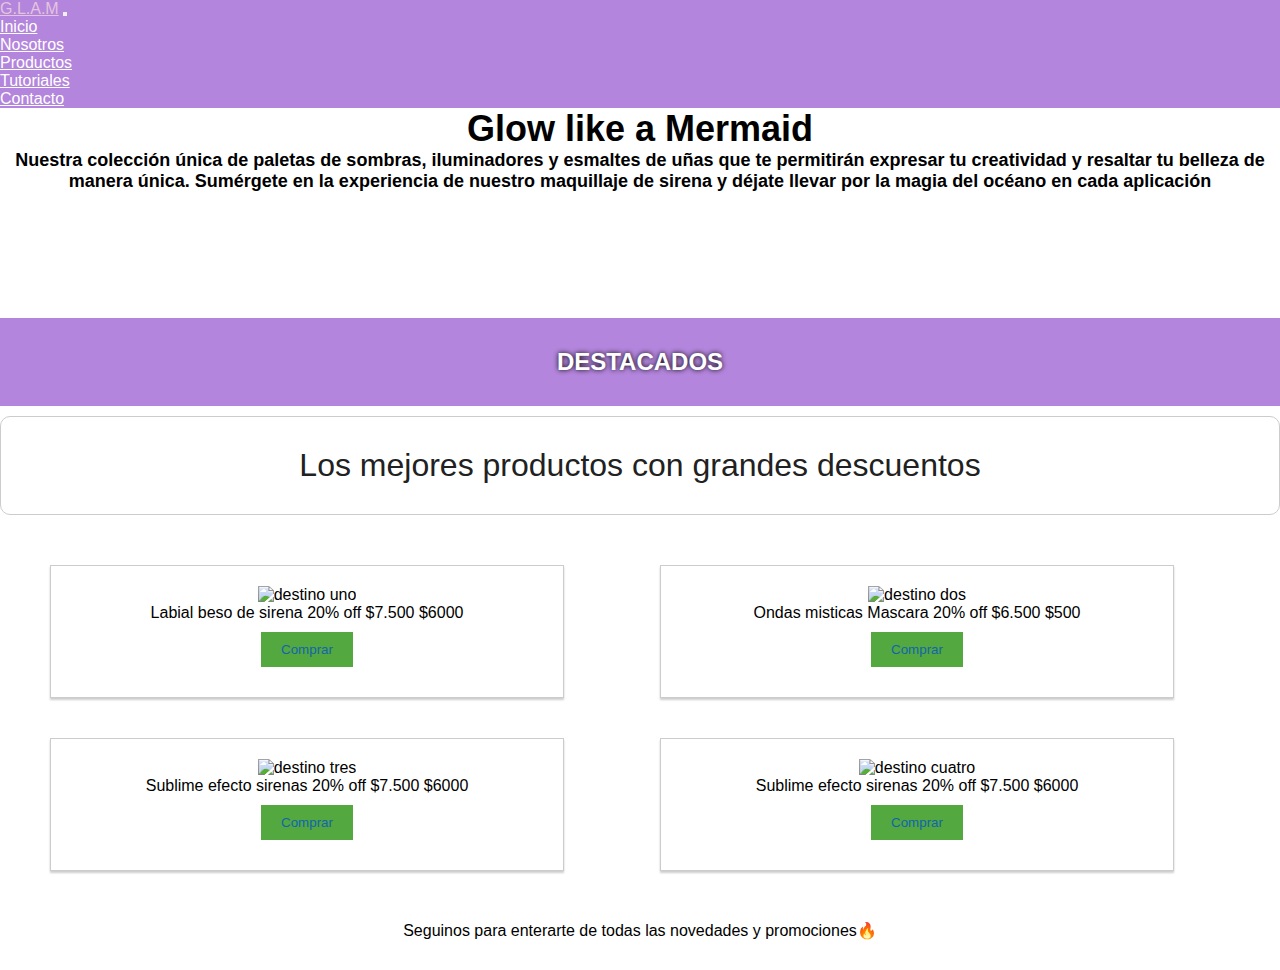
==== index.html @ 1824006f "cambios finales" ====
<!DOCTYPE html>
<html lang="es">
<head>
    <meta charset="UTF-8">
    <meta name="viewport" content="width=device-width, initial-scale=1.0">
    
   <!-- bootstrap 5.1-->
   <link rel="stylesheet" href=""> <link href="https://cdn.jsdelivr.net/npm/bootstrap@5.1.3/dist/css/bootstrap.min.css" rel="stylesheet" integrity="sha384-1BmE4kWBq78iYhFldvKuhfTAU6auU8tT94WrHftjDbrCEXSU1oBoqyl2QvZ6jIW3" crossorigin="anonymous">
    <!-- bootstrap 5.1-->
    <link rel="stylesheet" href="https://cdnjs.cloudflare.com/ajax/libs/font-awesome/6.5.1/css/all.min.css" integrity="sha512-DTOQO9RWCH3ppGqcWaEA1BIZOC6xxalwEsw9c2QQeAIftl+Vegovlnee1c9QX4TctnWMn13TZye+giMm8e2LwA==" crossorigin="anonymous" referrerpolicy="no-referrer" />
   <link rel="stylesheet" href="css/estilo.css">
   <title>G.L.A.M</title>
</head>
<body> 
    <!-- navbar inicio -->
  <nav class="navbar navbar-expand-sm navbar-dark">
      <div class="container-fluid">
        <a class="navbar-brand" href="#"> <img src="img/logo.png" alt="">G.L.A.M</a>
        <button class="navbar-toggler" type="button" data-bs-toggle="collapse" data-bs-target="#collapsibleNavbar">
          <span class="navbar-toggler-icon"></span>
        </button>
        <div class="collapse navbar-collapse" 
          id="collapsibleNavbar">
            <ul class="navbar-nav">
              <li class="nav-item">
                <a class="nav-link" href="index.html">Inicio</a>
              </li>
              <li class="nav-item">
                <a class="nav-link" href="html/nosotros.html">Nosotros</a>
              </li>
              <li class="nav-item">
                <a class="nav-link" href="html/productos.html">Productos</a>
              </li>
              <li class="nav-item">
                <a class="nav-link" href="html/tutoriales.html">Tutoriales</a>
              </li>
              <li class="nav-item">
                <a class="nav-link" href="html/contacto.html">Contacto</a>
              </li>
            </ul>
        </div>
      </div>
  </nav>
  <!-- navbar final -->
  <!-- jumbotron -->
    <div class="p-5 bg-primary text-white jumbotron">
      <h1>Glow like a Mermaid</h1>
      <p> Nuestra colección única de paletas de sombras, iluminadores y esmaltes de uñas que te 
        permitirán expresar tu creatividad y resaltar tu belleza de manera única. Sumérgete en la experiencia de 
        nuestro maquillaje de sirena y déjate llevar por la magia del océano en cada aplicación</p>
    </div>
  <!-- jumbotron -->
</header>

<div class="conteiner-fluid text center">
  <div class="row">
    <div class="col">
      <h2>DESTACADOS</h2>
    </div>
  </div>
</div>

<section id="destinos" class="destinos"> 
<p>Los mejores productos con grandes descuentos</p>
</section>

<main class="contenedorDestinos">

    <div class="tarjeta"> 
        <img src="img/labials.jpg" alt="destino uno">
        <p>Labial beso de sirena 20% off $7.500 $6000</p>
        <button class="boton">Comprar</button> 
    </div>
    <div class="tarjeta"> 
      <img src="/img/rimmel.jpg" alt="destino dos">
      <p>Ondas misticas Mascara 20% off $6.500 $500</p>
      <button class="boton">Comprar</button>
    </div>
    <div class="tarjeta"> 
      <img src="img/base.webp" alt="destino tres">
      <p>Sublime efecto sirenas 20% off $7.500 $6000</p>
      <button class="boton">Comprar</button>
    </div>
    <div class="tarjeta"> 
      <img src="img/labials.jpg" alt="destino cuatro">
      <p>Sublime efecto sirenas 20% off $7.500 $6000</p>
      <button class="boton">Comprar</button>
    </div>
  
</main>    
     
<footer>
  <p>Seguinos para enterarte de todas las novedades y promociones🔥</p>
    <div class="redes">
      <a href="https://www.facebook.com/">
        <i class="fa-brands fa-facebook"></i>
      </a>
      <a href="https://www.instagram.com/">
        <i class="fa-brands fa-instagram"></i>
      </a>  
  </div>
  
</footer>
<script src="https://cdn.jsdelivr.net/npm/@popperjs/core@2.10.2/dist/umd/popper.min.js" integrity="sha384-7+zCNj/IqJ95wo16oMtfsKbZ9ccEh31eOz1HGyDuCQ6wgnyJNSYdrPa03rtR1zdB" crossorigin="anonymous"></script>
<script src="https://cdn.jsdelivr.net/npm/bootstrap@5.1.3/dist/js/bootstrap.min.js" integrity="sha384-QJHtvGhmr9XOIpI6YVutG+2QOK9T+ZnN4kzFN1RtK3zEFEIsxhlmWl5/YESvpZ13" crossorigin="anonymous"></script>
</body>
</html>
---- css/estilo.css ----
*{
    margin: 0;
    padding: 0;
}
@import url('https://fonts.googleapis.com/css2?family=Noto+Sans:ital,wght@0,100..900;1,100..900&display=swap');

*{
    font-family: "Noto Sans", sans-serif;
      }

.navbar{
    background-color: rgb(179,133,220);
}

.navbar-brand{
    color: rgb(229,196,223)!important
}

.navbar-brand img{
    height: 80px;
}

.nav-link{
    color: #fff!important;
    text-shadow: 0, 0, 5px #000;

}
.nav-link:hover{
    color: rgb(81,213,215) !important;
}

/*main*/

main{
    margin: 20px;
    padding: 20px;
}

h2, h3{
    text-align: center;
    text-decoration: solid;
    margin: 10px  0px ;
}

p{text-align: center;
}

.destinos p{
    font-size: 2rem;
    color: #212121;
    padding: 10px;
}
.contenedorDestinos{
    display: grid;
    grid-template-columns: repeat(2, 1fr);
    gap: 20px;
}
.destinos{
    border: 1px solid #ccc;
    border-radius: 10px;
    padding: 20px;
    text-align: center;
}

.tarjeta img{
    max-width: 50%;
    align-items: center;
}
.tarjeta{
    display: flex;
    flex-direction: column;
    justify-content: center;
    align-items: center;
    background-color: white;
    border: 1px solid #ccc;
    padding: 20px;
    box-shadow: 0px 2px 2px rgba(0, 0, 0, 0.2);
    margin: 10px;
    max-width: 80%;
}
.tarjeta button{
    background-color: #53a840;
    color: rgb(17, 101, 174);
    border: none;
    padding: 10px 20px;
    font-size: 1 rem;
    cursor: pointer;
    margin: 10px;
}
.tarjeta button:hover{
    background-color: rgb(169, 77, 192);
}

/* footer */

.footer{
    background-color:rgb(220, 161, 133);
    padding: 30px 0;
    color:#fff;
    font-size: 20px;
    text-align: center 
}
footer .redes{
    text-align: center;
}
footer .redes i{
    color:rgb(179,133,220);
    font-size: 50px;
    letter-spacing: 30px;
    text-align: center 
}

footer .redes a{
    text-decoration: none;
    text-align: center;
}

footer p{
    margin-bottom: 30px;
}

/* index */

.jumbotron{
    height: 200px;
    background-image: url(../img/5.png);
    text-align: center;
    font-weight: bold;
    font-size:large;
    text-shadow: 0, 0, 5px #000;
    color: hsl(229,196,223)!important   
}

h2{
    text-align: center;
    background-color: rgb(179,133,220);
    padding:30px;
    font-weight: bold;
    color:#fff;
    text-shadow: 0 0 5px #000f;
}

/* contacto */
 
form{
    display: inline-block;
    margin-top: 0cm;
    margin-left: auto;
    padding:0cm;
    float: none;
    justify-content: center;
    align-items: center;
}

 .btn{
    background-color: rgb(208,182,235)!important;
    border: none;
    color: #000000;
    padding: 10px 20px;
    border-radius: 5px;
    font-size: 18px;
    margin-top: 10px;
}

/* PRODUCTOS */

.contenedorProductos p{
    font-size: 2rem;
    color: #212121;
    padding: 10px;
}
.contenedorProductos{
    display: grid;
    grid-template-columns: repeat(2, 1fr);
    gap: 20px;
}
.productos{
    border: 1px solid #ccc;
    border-radius: 10px;
    padding: 20px;
    text-align: center;
}
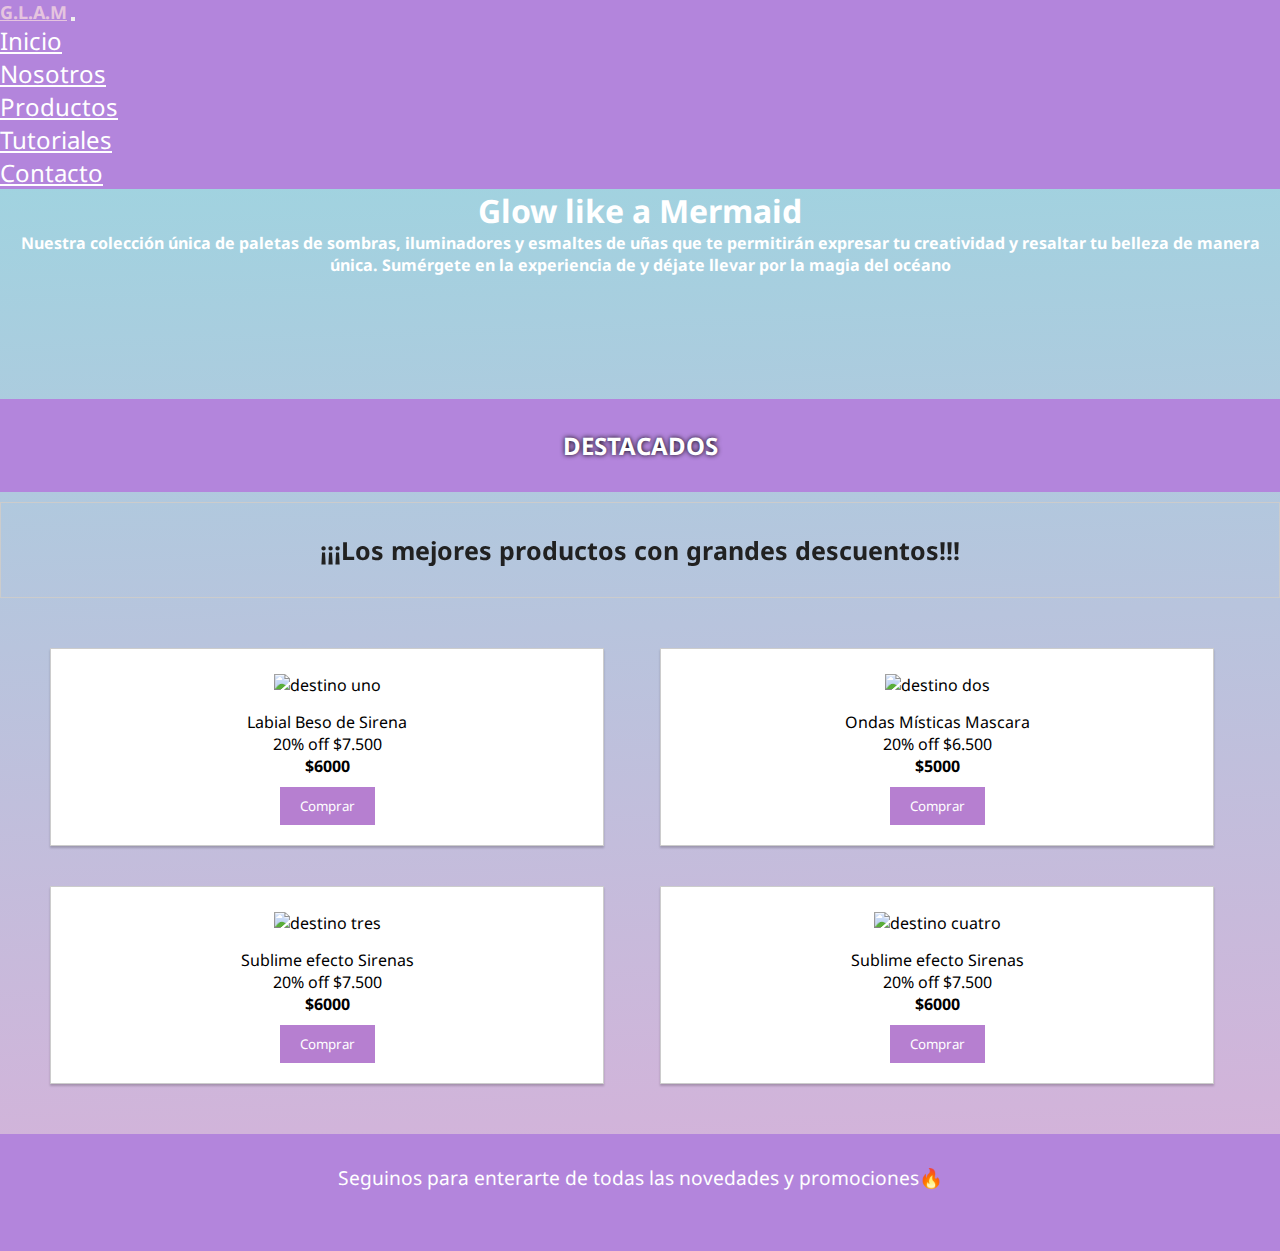
==== commit 01334611: "estilos scss" ====
--- a/index.html
+++ b/index.html
@@ -3,19 +3,21 @@
 <head>
     <meta charset="UTF-8">
     <meta name="viewport" content="width=device-width, initial-scale=1.0">
-    
-   <!-- bootstrap 5.1-->
-   <link rel="stylesheet" href=""> <link href="https://cdn.jsdelivr.net/npm/bootstrap@5.1.3/dist/css/bootstrap.min.css" rel="stylesheet" integrity="sha384-1BmE4kWBq78iYhFldvKuhfTAU6auU8tT94WrHftjDbrCEXSU1oBoqyl2QvZ6jIW3" crossorigin="anonymous">
+    <meta name="description" content="descuentos en maquillaje y productos de sirena">
+    <meta name="keywords" content="maquillaje; sirena; descuentos; promociones">
+  <!-- bootstrap 5.1-->
+  <link rel="stylesheet" href=""> <link href="https://cdn.jsdelivr.net/npm/bootstrap@5.1.3/dist/css/bootstrap.min.css" rel="stylesheet" integrity="sha384-1BmE4kWBq78iYhFldvKuhfTAU6auU8tT94WrHftjDbrCEXSU1oBoqyl2QvZ6jIW3" crossorigin="anonymous">
     <!-- bootstrap 5.1-->
     <link rel="stylesheet" href="https://cdnjs.cloudflare.com/ajax/libs/font-awesome/6.5.1/css/all.min.css" integrity="sha512-DTOQO9RWCH3ppGqcWaEA1BIZOC6xxalwEsw9c2QQeAIftl+Vegovlnee1c9QX4TctnWMn13TZye+giMm8e2LwA==" crossorigin="anonymous" referrerpolicy="no-referrer" />
-   <link rel="stylesheet" href="css/estilo.css">
-   <title>G.L.A.M</title>
+  <link rel="stylesheet" href="css/estilo.css">
+  <link href="https://unpkg.com/aos@2.3.1/dist/aos.css" rel="stylesheet">
+  <title>G.L.A.M</title>
 </head>
 <body> 
     <!-- navbar inicio -->
   <nav class="navbar navbar-expand-sm navbar-dark">
       <div class="container-fluid">
-        <a class="navbar-brand" href="#"> <img src="img/logo.png" alt="">G.L.A.M</a>
+        <a class="navbar-brand" href="index.html"> <img src="img/logo.png" alt="">G.L.A.M</a>
         <button class="navbar-toggler" type="button" data-bs-toggle="collapse" data-bs-target="#collapsibleNavbar">
           <span class="navbar-toggler-icon"></span>
         </button>
@@ -46,8 +48,7 @@
     <div class="p-5 bg-primary text-white jumbotron">
       <h1>Glow like a Mermaid</h1>
       <p> Nuestra colección única de paletas de sombras, iluminadores y esmaltes de uñas que te 
-        permitirán expresar tu creatividad y resaltar tu belleza de manera única. Sumérgete en la experiencia de 
-        nuestro maquillaje de sirena y déjate llevar por la magia del océano en cada aplicación</p>
+        permitirán expresar tu creatividad y resaltar tu belleza de manera única. Sumérgete en la experiencia de y déjate llevar por la magia del océano</p>
     </div>
   <!-- jumbotron -->
 </header>
@@ -55,43 +56,51 @@
 <div class="conteiner-fluid text center">
   <div class="row">
     <div class="col">
-      <h2>DESTACADOS</h2>
+        <h2>DESTACADOS</h2>
     </div>
   </div>
 </div>
 
-<section id="destinos" class="destinos"> 
-<p>Los mejores productos con grandes descuentos</p>
+<section id="destinos" class="destinos" data-aos="zoom-in"> 
+  <p><strong>¡¡¡Los mejores productos con grandes descuentos!!!</strong></p>
 </section>
 
 <main class="contenedorDestinos">
 
     <div class="tarjeta"> 
         <img src="img/labials.jpg" alt="destino uno">
-        <p>Labial beso de sirena 20% off $7.500 $6000</p>
+        <p>Labial Beso de Sirena</p>
+        <p>20% off $7.500</p>
+        <p><strong>$6000</strong></p>
         <button class="boton">Comprar</button> 
     </div>
     <div class="tarjeta"> 
-      <img src="/img/rimmel.jpg" alt="destino dos">
-      <p>Ondas misticas Mascara 20% off $6.500 $500</p>
+      <img src="img/rimmel.jpg" alt="destino dos">
+      <p>Ondas Místicas Mascara</p>
+      <p>20% off $6.500</p>
+      <p><strong>$5000</strong></p>
       <button class="boton">Comprar</button>
     </div>
     <div class="tarjeta"> 
       <img src="img/base.webp" alt="destino tres">
-      <p>Sublime efecto sirenas 20% off $7.500 $6000</p>
+      <p>Sublime efecto Sirenas </p>
+      <p>20% off $7.500</p>
+      <p><strong>$6000</strong></p>
       <button class="boton">Comprar</button>
     </div>
     <div class="tarjeta"> 
       <img src="img/labials.jpg" alt="destino cuatro">
-      <p>Sublime efecto sirenas 20% off $7.500 $6000</p>
+      <p>Sublime efecto Sirenas</p>
+      <p>20% off $7.500</p>
+      <p><strong>$6000</strong></p>
       <button class="boton">Comprar</button>
     </div>
   
 </main>    
-     
+  
 <footer>
-  <p>Seguinos para enterarte de todas las novedades y promociones🔥</p>
     <div class="redes">
+      <p>Seguinos para enterarte de todas las novedades y promociones🔥</p>
       <a href="https://www.facebook.com/">
         <i class="fa-brands fa-facebook"></i>
       </a>
@@ -99,8 +108,12 @@
         <i class="fa-brands fa-instagram"></i>
       </a>  
   </div>
-  
 </footer>
+
+<script src="https://unpkg.com/aos@2.3.1/dist/aos.js"></script>
+<script>
+  AOS.init();
+</script>
 <script src="https://cdn.jsdelivr.net/npm/@popperjs/core@2.10.2/dist/umd/popper.min.js" integrity="sha384-7+zCNj/IqJ95wo16oMtfsKbZ9ccEh31eOz1HGyDuCQ6wgnyJNSYdrPa03rtR1zdB" crossorigin="anonymous"></script>
 <script src="https://cdn.jsdelivr.net/npm/bootstrap@5.1.3/dist/js/bootstrap.min.js" integrity="sha384-QJHtvGhmr9XOIpI6YVutG+2QOK9T+ZnN4kzFN1RtK3zEFEIsxhlmWl5/YESvpZ13" crossorigin="anonymous"></script>
 </body>
--- a/css/estilo.css
+++ b/css/estilo.css
@@ -1,183 +1,190 @@
-*{
-    margin: 0;
-    padding: 0;
-}
-@import url('https://fonts.googleapis.com/css2?family=Noto+Sans:ital,wght@0,100..900;1,100..900&display=swap');
-
-*{
-    font-family: "Noto Sans", sans-serif;
-      }
-
-.navbar{
-    background-color: rgb(179,133,220);
-}
-
-.navbar-brand{
-    color: rgb(229,196,223)!important
-}
-
-.navbar-brand img{
-    height: 80px;
-}
-
-.nav-link{
-    color: #fff!important;
-    text-shadow: 0, 0, 5px #000;
-
-}
-.nav-link:hover{
-    color: rgb(81,213,215) !important;
-}
-
-/*main*/
-
-main{
-    margin: 20px;
-    padding: 20px;
-}
-
-h2, h3{
-    text-align: center;
-    text-decoration: solid;
-    margin: 10px  0px ;
-}
-
-p{text-align: center;
-}
-
-.destinos p{
-    font-size: 2rem;
-    color: #212121;
-    padding: 10px;
-}
-.contenedorDestinos{
-    display: grid;
-    grid-template-columns: repeat(2, 1fr);
-    gap: 20px;
-}
-.destinos{
-    border: 1px solid #ccc;
-    border-radius: 10px;
-    padding: 20px;
-    text-align: center;
-}
-
-.tarjeta img{
-    max-width: 50%;
-    align-items: center;
-}
-.tarjeta{
-    display: flex;
-    flex-direction: column;
-    justify-content: center;
-    align-items: center;
-    background-color: white;
-    border: 1px solid #ccc;
-    padding: 20px;
-    box-shadow: 0px 2px 2px rgba(0, 0, 0, 0.2);
-    margin: 10px;
-    max-width: 80%;
-}
-.tarjeta button{
-    background-color: #53a840;
-    color: rgb(17, 101, 174);
-    border: none;
-    padding: 10px 20px;
-    font-size: 1 rem;
-    cursor: pointer;
-    margin: 10px;
-}
-.tarjeta button:hover{
-    background-color: rgb(169, 77, 192);
-}
-
-/* footer */
-
-.footer{
-    background-color:rgb(220, 161, 133);
-    padding: 30px 0;
-    color:#fff;
-    font-size: 20px;
-    text-align: center 
-}
-footer .redes{
-    text-align: center;
-}
-footer .redes i{
-    color:rgb(179,133,220);
-    font-size: 50px;
-    letter-spacing: 30px;
-    text-align: center 
-}
-
-footer .redes a{
-    text-decoration: none;
-    text-align: center;
-}
-
-footer p{
-    margin-bottom: 30px;
-}
-
-/* index */
-
-.jumbotron{
-    height: 200px;
-    background-image: url(../img/5.png);
-    text-align: center;
-    font-weight: bold;
-    font-size:large;
-    text-shadow: 0, 0, 5px #000;
-    color: hsl(229,196,223)!important   
-}
-
-h2{
-    text-align: center;
-    background-color: rgb(179,133,220);
-    padding:30px;
-    font-weight: bold;
-    color:#fff;
-    text-shadow: 0 0 5px #000f;
-}
-
-/* contacto */
- 
-form{
-    display: inline-block;
-    margin-top: 0cm;
-    margin-left: auto;
-    padding:0cm;
-    float: none;
-    justify-content: center;
-    align-items: center;
-}
-
- .btn{
-    background-color: rgb(208,182,235)!important;
-    border: none;
-    color: #000000;
-    padding: 10px 20px;
-    border-radius: 5px;
-    font-size: 18px;
-    margin-top: 10px;
-}
-
-/* PRODUCTOS */
-
-.contenedorProductos p{
-    font-size: 2rem;
-    color: #212121;
-    padding: 10px;
-}
-.contenedorProductos{
-    display: grid;
-    grid-template-columns: repeat(2, 1fr);
-    gap: 20px;
-}
-.productos{
-    border: 1px solid #ccc;
-    border-radius: 10px;
-    padding: 20px;
-    text-align: center;
-}
-
+@import url("https://fonts.googleapis.com/css2?family=Noto+Sans:ital,wght@0,100..900;1,100..900&display=swap");
+* {
+  margin: 0;
+  padding: 0;
+  font-family: "Noto Sans", sans-serif;
+}
+
+body {
+  background-color: #D9AFD9;
+  background-image: linear-gradient(358deg, #D9AFD9 0%, #97D9E1 100%);
+}
+
+.navbar {
+  background-color: rgb(179, 133, 220);
+}
+
+.navbar-brand {
+  color: rgb(229, 196, 223) !important;
+  font-size: large;
+  font-weight: bold;
+}
+.navbar-brand img {
+  height: 80px;
+}
+
+.nav-link {
+  color: #fff !important;
+  text-shadow: 0, 0, 5px #000;
+  font-size: x-large;
+}
+.nav-link:hover {
+  color: rgb(229, 196, 223) !important;
+}
+
+/*main*/
+main {
+  margin: 20px;
+  padding: 20px;
+}
+
+h2, h3 {
+  text-align: center;
+  -webkit-text-decoration: solid;
+          text-decoration: solid;
+  margin: 10px 0px;
+}
+
+p {
+  text-align: center;
+}
+
+.destinos p {
+  font-size: 25px;
+  color: #212121;
+  padding: 10px;
+}
+
+.contenedorDestinos {
+  display: grid;
+  grid-template-columns: repeat(2, 1fr);
+  gap: 20px;
+}
+
+.destinos {
+  border: 1px solid #ccc;
+  padding: 20px;
+  text-align: center;
+}
+
+.tarjeta {
+  display: flex;
+  flex-direction: column;
+  justify-content: center;
+  align-items: center;
+  background-color: white;
+  border: 1px solid #ccc;
+  border: radius 10%;
+  padding: 10px;
+  padding-left: 40px;
+  padding-right: 40px;
+  box-shadow: 0px 2px 2px rgba(0, 0, 0, 0.2);
+  margin: 10px;
+  max-width: 80%;
+}
+.tarjeta img {
+  max-width: 50%;
+  align-items: center;
+  margin: 15px;
+}
+.tarjeta button {
+  background-color: rgb(182, 127, 208);
+  color: #fff;
+  border: none;
+  padding: 10px 20px;
+  font-size: 1 rem;
+  cursor: pointer;
+  margin: 10px;
+}
+.tarjeta button:hover {
+  background-color: rgb(169, 77, 192);
+}
+
+/* footer */
+.footer {
+  padding: 30px 0;
+  font-size: 20px;
+  color: #fff;
+  text-align: center;
+}
+
+footer .redes {
+  text-align: center;
+  background-color: rgb(179, 133, 220);
+  padding: 30px;
+}
+footer .redes i {
+  font-size: 50px;
+  letter-spacing: 30px;
+  color: #fff;
+  text-align: center;
+}
+footer .redes a {
+  text-decoration: none;
+  text-align: center;
+}
+footer p {
+  margin-bottom: 30px;
+  color: #fff;
+  font-size: larger;
+}
+
+/* index */
+.jumbotron {
+  height: 200px;
+  background-image: url(../img/5.png);
+  text-align: center;
+  font-weight: bold;
+  font-size: medium;
+  text-shadow: 0, 0, 5px #000;
+  color: hsl(229, 100%, 100%) !important;
+}
+
+h2 {
+  background-color: rgb(179, 133, 220);
+  padding: 30px;
+  font-weight: bold;
+  text-shadow: 0 0 5px black;
+  color: #fff;
+  text-align: center;
+}
+
+/* contacto */
+form {
+  display: inline-block;
+  margin-top: 0cm;
+  margin-left: auto;
+  padding: 0cm;
+  float: none;
+  justify-content: center;
+  align-items: center;
+}
+
+.btn {
+  background-color: rgb(182, 127, 208) !important;
+  border: none;
+  color: #fff;
+  padding: 10px 20px;
+  border-radius: 5px;
+  font-size: 18px;
+  margin-top: 10px;
+}
+
+/* productos */
+.contenedorProductos {
+  display: grid;
+  grid-template-columns: repeat(2, 1fr);
+  gap: 20px;
+}
+.contenedorProductos p {
+  font-size: 2rem;
+  color: #212121;
+  padding: 10px;
+}
+
+.productos {
+  border: 1px solid #ccc;
+  border-radius: 10px;
+  padding: 20px;
+  text-align: center;
+}/*# sourceMappingURL=estilo.css.map */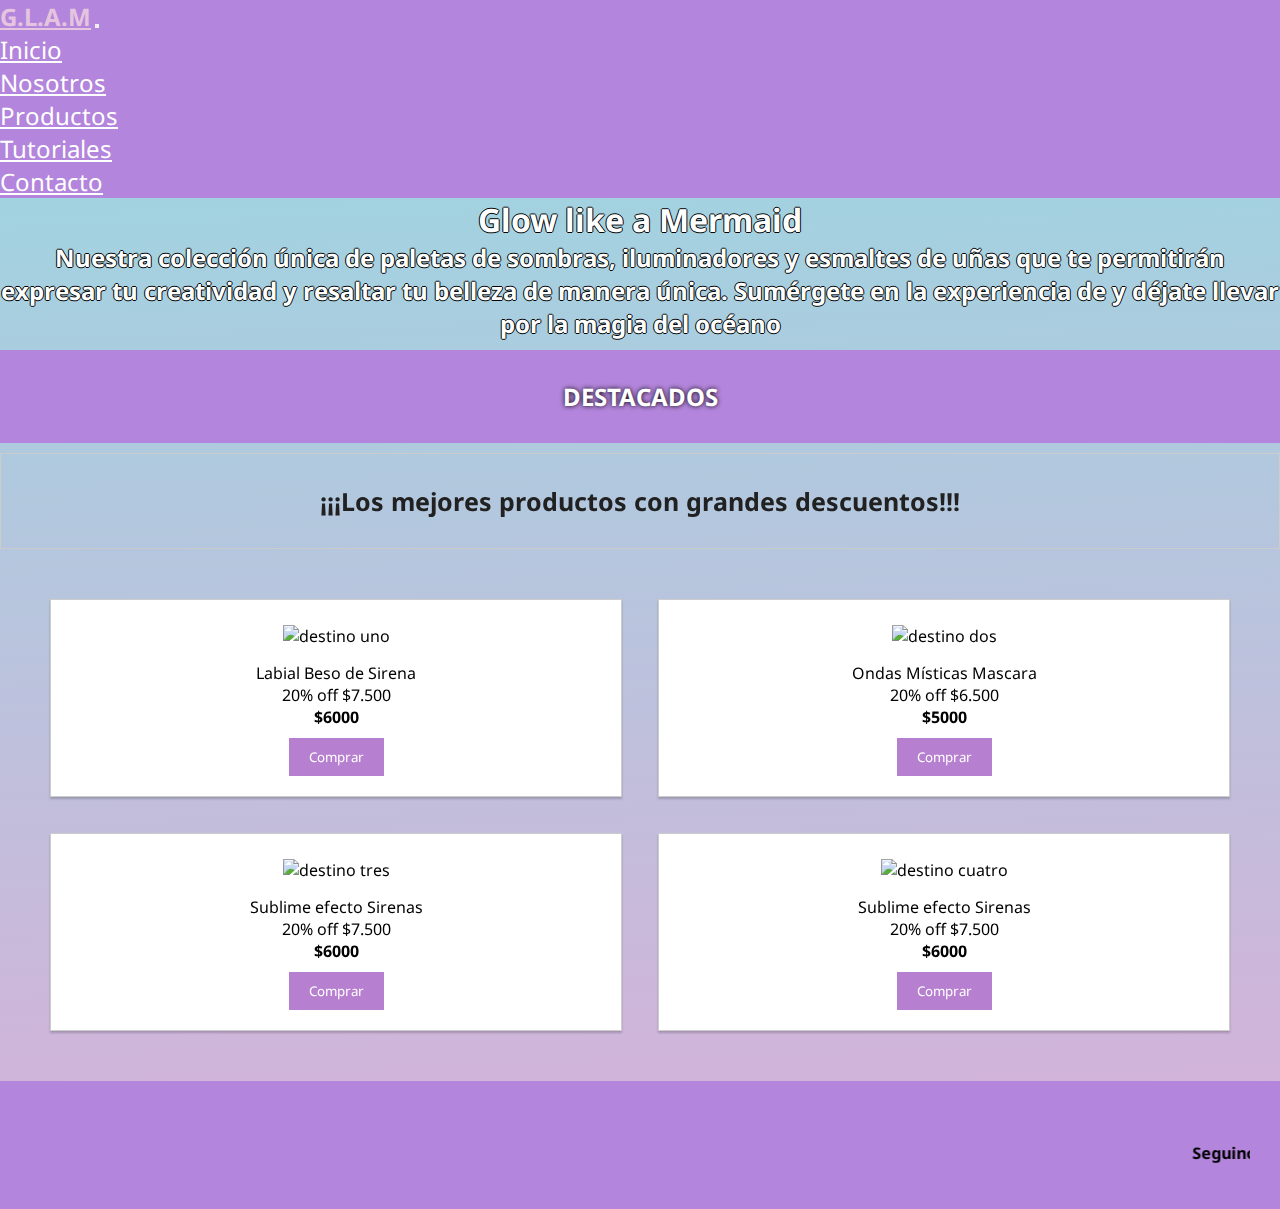
==== commit 955d0b89: "entrega final" ====
--- a/index.html
+++ b/index.html
@@ -11,6 +11,7 @@
     <link rel="stylesheet" href="https://cdnjs.cloudflare.com/ajax/libs/font-awesome/6.5.1/css/all.min.css" integrity="sha512-DTOQO9RWCH3ppGqcWaEA1BIZOC6xxalwEsw9c2QQeAIftl+Vegovlnee1c9QX4TctnWMn13TZye+giMm8e2LwA==" crossorigin="anonymous" referrerpolicy="no-referrer" />
   <link rel="stylesheet" href="css/estilo.css">
   <link href="https://unpkg.com/aos@2.3.1/dist/aos.css" rel="stylesheet">
+
   <title>G.L.A.M</title>
 </head>
 <body> 
@@ -47,7 +48,7 @@
   <!-- jumbotron -->
     <div class="p-5 bg-primary text-white jumbotron">
       <h1>Glow like a Mermaid</h1>
-      <p> Nuestra colección única de paletas de sombras, iluminadores y esmaltes de uñas que te 
+      <p class="descripcion"> Nuestra colección única de paletas de sombras, iluminadores y esmaltes de uñas que te 
         permitirán expresar tu creatividad y resaltar tu belleza de manera única. Sumérgete en la experiencia de y déjate llevar por la magia del océano</p>
     </div>
   <!-- jumbotron -->
@@ -67,28 +68,28 @@
 
 <main class="contenedorDestinos">
 
-    <div class="tarjeta"> 
+    <div class="tarjeta" data-aos="fade-down">
         <img src="img/labials.jpg" alt="destino uno">
         <p>Labial Beso de Sirena</p>
         <p>20% off $7.500</p>
         <p><strong>$6000</strong></p>
         <button class="boton">Comprar</button> 
     </div>
-    <div class="tarjeta"> 
+    <div class="tarjeta" data-aos="fade-down"> 
       <img src="img/rimmel.jpg" alt="destino dos">
       <p>Ondas Místicas Mascara</p>
       <p>20% off $6.500</p>
       <p><strong>$5000</strong></p>
       <button class="boton">Comprar</button>
     </div>
-    <div class="tarjeta"> 
+    <div class="tarjeta" data-aos="fade-down">
       <img src="img/base.webp" alt="destino tres">
       <p>Sublime efecto Sirenas </p>
       <p>20% off $7.500</p>
       <p><strong>$6000</strong></p>
       <button class="boton">Comprar</button>
     </div>
-    <div class="tarjeta"> 
+    <div class="tarjeta" data-aos="fade-down"> 
       <img src="img/labials.jpg" alt="destino cuatro">
       <p>Sublime efecto Sirenas</p>
       <p>20% off $7.500</p>
@@ -100,7 +101,7 @@
   
 <footer>
     <div class="redes">
-      <p>Seguinos para enterarte de todas las novedades y promociones🔥</p>
+      <marquee behavior="" direction=""><strong>Seguinos para enterarte de todas las novedades y promociones🔥</strong></marquee> 
       <a href="https://www.facebook.com/">
         <i class="fa-brands fa-facebook"></i>
       </a>
@@ -112,7 +113,7 @@
 
 <script src="https://unpkg.com/aos@2.3.1/dist/aos.js"></script>
 <script>
-  AOS.init();
+AOS.init();
 </script>
 <script src="https://cdn.jsdelivr.net/npm/@popperjs/core@2.10.2/dist/umd/popper.min.js" integrity="sha384-7+zCNj/IqJ95wo16oMtfsKbZ9ccEh31eOz1HGyDuCQ6wgnyJNSYdrPa03rtR1zdB" crossorigin="anonymous"></script>
 <script src="https://cdn.jsdelivr.net/npm/bootstrap@5.1.3/dist/js/bootstrap.min.js" integrity="sha384-QJHtvGhmr9XOIpI6YVutG+2QOK9T+ZnN4kzFN1RtK3zEFEIsxhlmWl5/YESvpZ13" crossorigin="anonymous"></script>
--- a/css/estilo.css
+++ b/css/estilo.css
@@ -3,6 +3,7 @@
   margin: 0;
   padding: 0;
   font-family: "Noto Sans", sans-serif;
+  overflow-x: hidden;
 }
 
 body {
@@ -16,7 +17,7 @@
 
 .navbar-brand {
   color: rgb(229, 196, 223) !important;
-  font-size: large;
+  font-size: x-large;
   font-weight: bold;
 }
 .navbar-brand img {
@@ -38,11 +39,23 @@
   padding: 20px;
 }
 
+h1 {
+  color: #fff;
+  text-shadow: -1px 0 black, 0 1px black, 1px 0 black, 0 -1px black;
+}
+
 h2, h3 {
   text-align: center;
   -webkit-text-decoration: solid;
           text-decoration: solid;
   margin: 10px 0px;
+}
+
+.descripcion {
+  text-align: center;
+  font-size: x-large;
+  color: #fff;
+  text-shadow: -1px 0 black, 0 1px black, 1px 0 black, 0 -1px black;
 }
 
 p {
@@ -55,16 +68,16 @@
   padding: 10px;
 }
 
-.contenedorDestinos {
-  display: grid;
-  grid-template-columns: repeat(2, 1fr);
-  gap: 20px;
-}
-
 .destinos {
   border: 1px solid #ccc;
   padding: 20px;
   text-align: center;
+}
+
+.contenedorDestinos {
+  display: grid;
+  grid-template-columns: repeat(auto-fill, minmax(min(100%, 25rem), 1fr));
+  gap: 1rem;
 }
 
 .tarjeta {
@@ -80,7 +93,6 @@
   padding-right: 40px;
   box-shadow: 0px 2px 2px rgba(0, 0, 0, 0.2);
   margin: 10px;
-  max-width: 80%;
 }
 .tarjeta img {
   max-width: 50%;
@@ -113,16 +125,16 @@
   background-color: rgb(179, 133, 220);
   padding: 30px;
 }
-footer .redes i {
+footer .redes a {
+  text-decoration: none;
+  text-align: center;
+}
+footer .redes a i {
   font-size: 50px;
   letter-spacing: 30px;
   color: #fff;
   text-align: center;
 }
-footer .redes a {
-  text-decoration: none;
-  text-align: center;
-}
 footer p {
   margin-bottom: 30px;
   color: #fff;
@@ -131,7 +143,7 @@
 
 /* index */
 .jumbotron {
-  height: 200px;
+  height: auto;
   background-image: url(../img/5.png);
   text-align: center;
   font-weight: bold;
@@ -150,14 +162,10 @@
 }
 
 /* contacto */
-form {
-  display: inline-block;
-  margin-top: 0cm;
-  margin-left: auto;
-  padding: 0cm;
-  float: none;
-  justify-content: center;
-  align-items: center;
+.formulario {
+  display: grid;
+  place-items: center;
+  text-align: center;
 }
 
 .btn {
@@ -170,10 +178,14 @@
   margin-top: 10px;
 }
 
+iframe {
+  max-width: 100%;
+}
+
 /* productos */
 .contenedorProductos {
   display: grid;
-  grid-template-columns: repeat(2, 1fr);
+  grid-template-columns: repeat(auto-fill, minmax(min(100%, 25rem), 1fr));
   gap: 20px;
 }
 .contenedorProductos p {
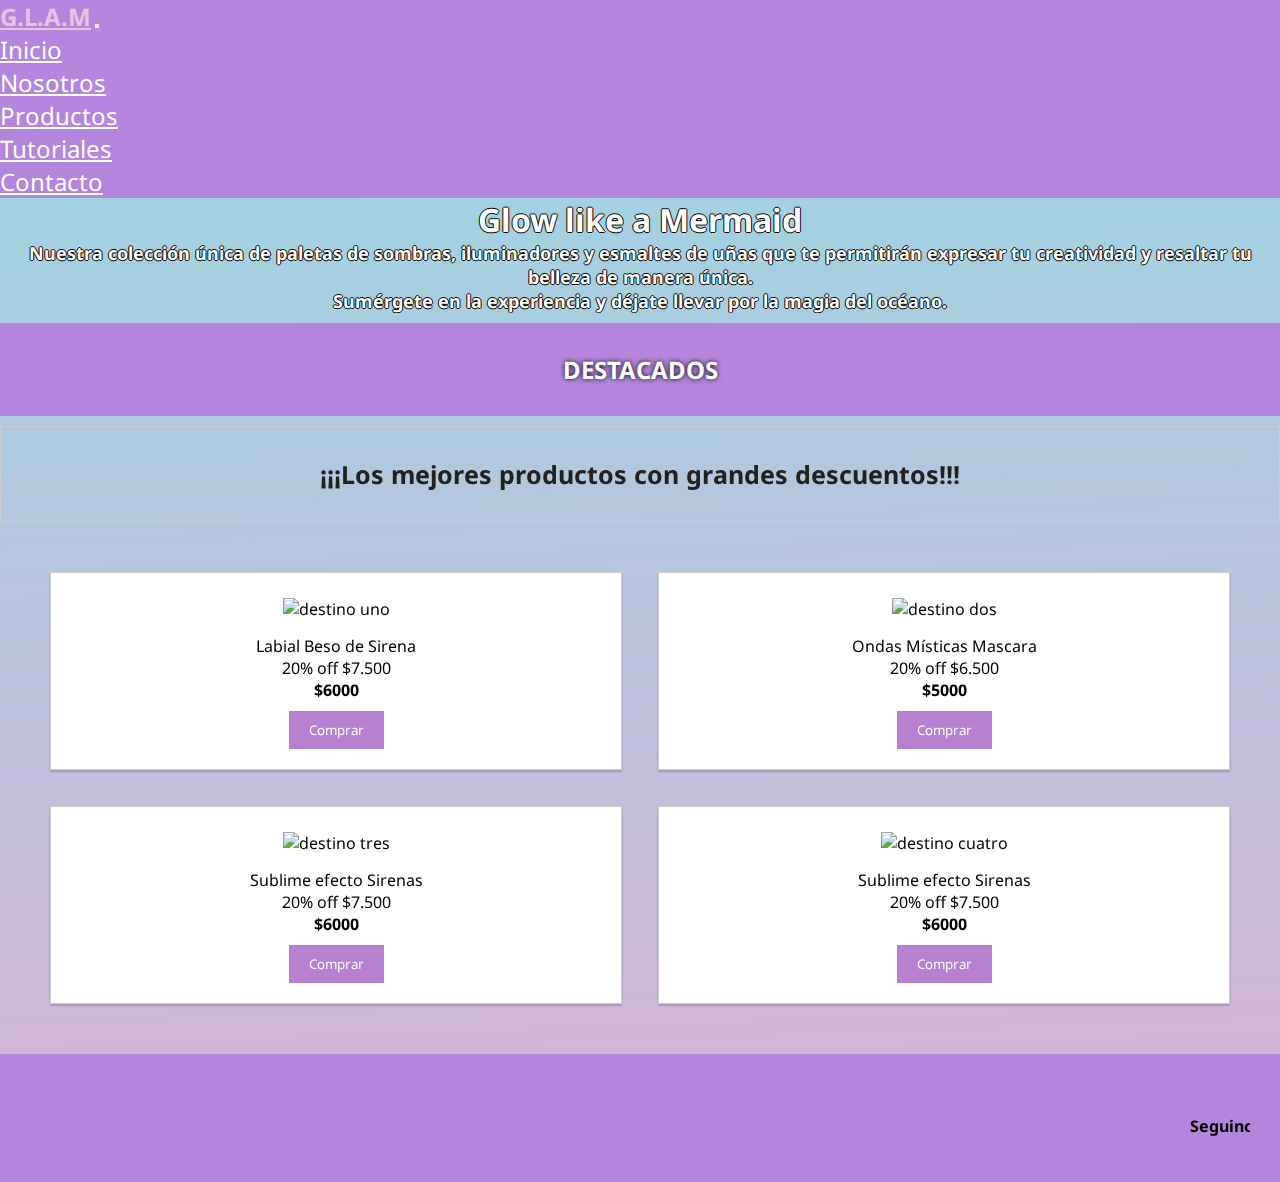
==== commit d5a0fb5f: "cambios finales" ====
--- a/index.html
+++ b/index.html
@@ -49,7 +49,7 @@
     <div class="p-5 bg-primary text-white jumbotron">
       <h1>Glow like a Mermaid</h1>
       <p class="descripcion"> Nuestra colección única de paletas de sombras, iluminadores y esmaltes de uñas que te 
-        permitirán expresar tu creatividad y resaltar tu belleza de manera única. Sumérgete en la experiencia de y déjate llevar por la magia del océano</p>
+        permitirán expresar tu creatividad y resaltar tu belleza de manera única.<br>Sumérgete en la experiencia y déjate llevar por la magia del océano.</p>
     </div>
   <!-- jumbotron -->
 </header>
--- a/css/estilo.css
+++ b/css/estilo.css
@@ -53,7 +53,7 @@
 
 .descripcion {
   text-align: center;
-  font-size: x-large;
+  font-size: large;
   color: #fff;
   text-shadow: -1px 0 black, 0 1px black, 1px 0 black, 0 -1px black;
 }
@@ -145,6 +145,8 @@
 .jumbotron {
   height: auto;
   background-image: url(../img/5.png);
+  background-size: cover;
+  background-repeat: no-repeat;
   text-align: center;
   font-weight: bold;
   font-size: medium;
